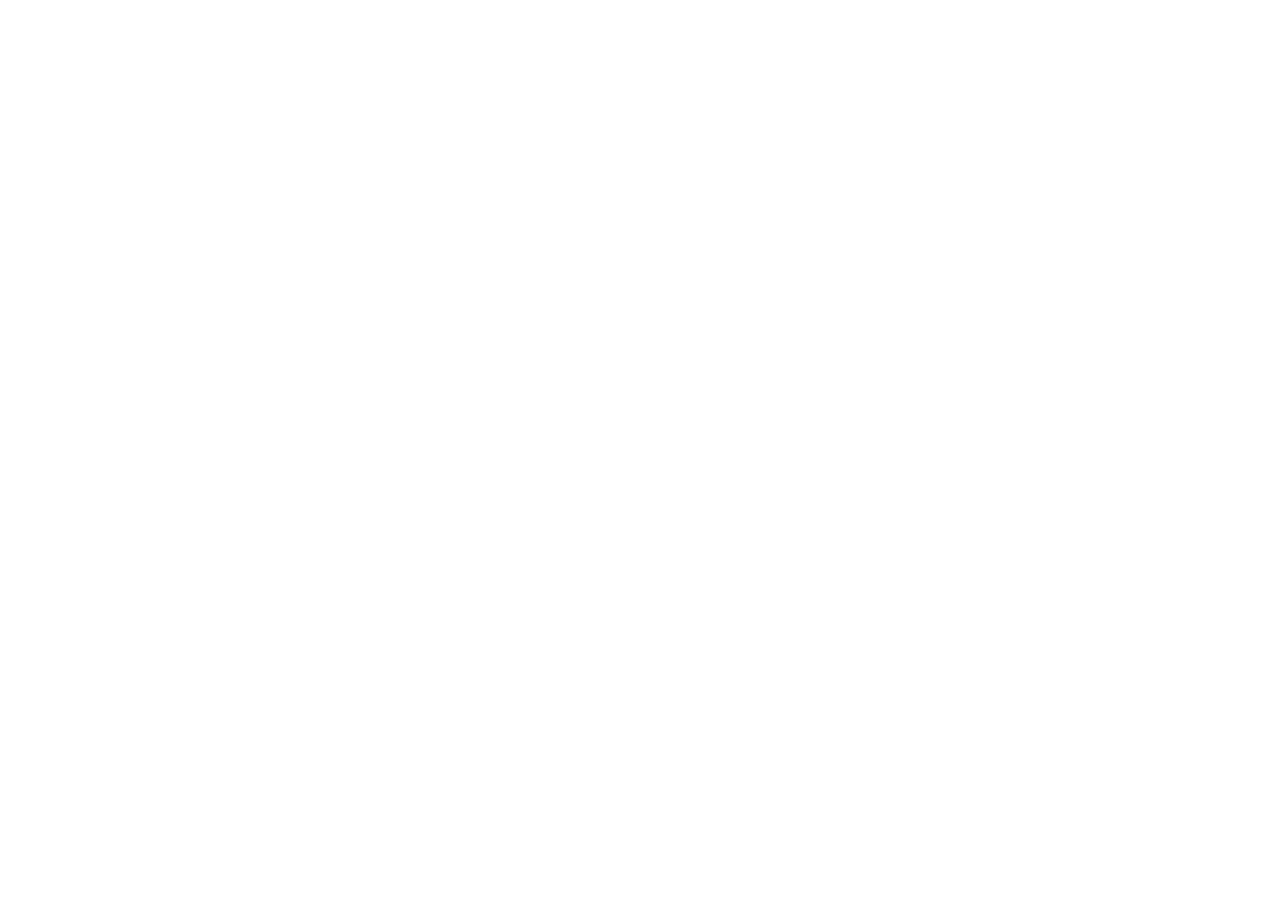
==== src/aboutus.html @ 13f07786 "file added" ====
<!DOCTYPE html>
<html lang="en">
<head>
    <meta charset="UTF-8">
    <meta name="viewport" content="width=device-width, initial-scale=1.0">
    <link rel="stylesheet" href="../styles/aboutus.css">
    <title>about us</title>
</head>
<body>
    
</body>
</html>
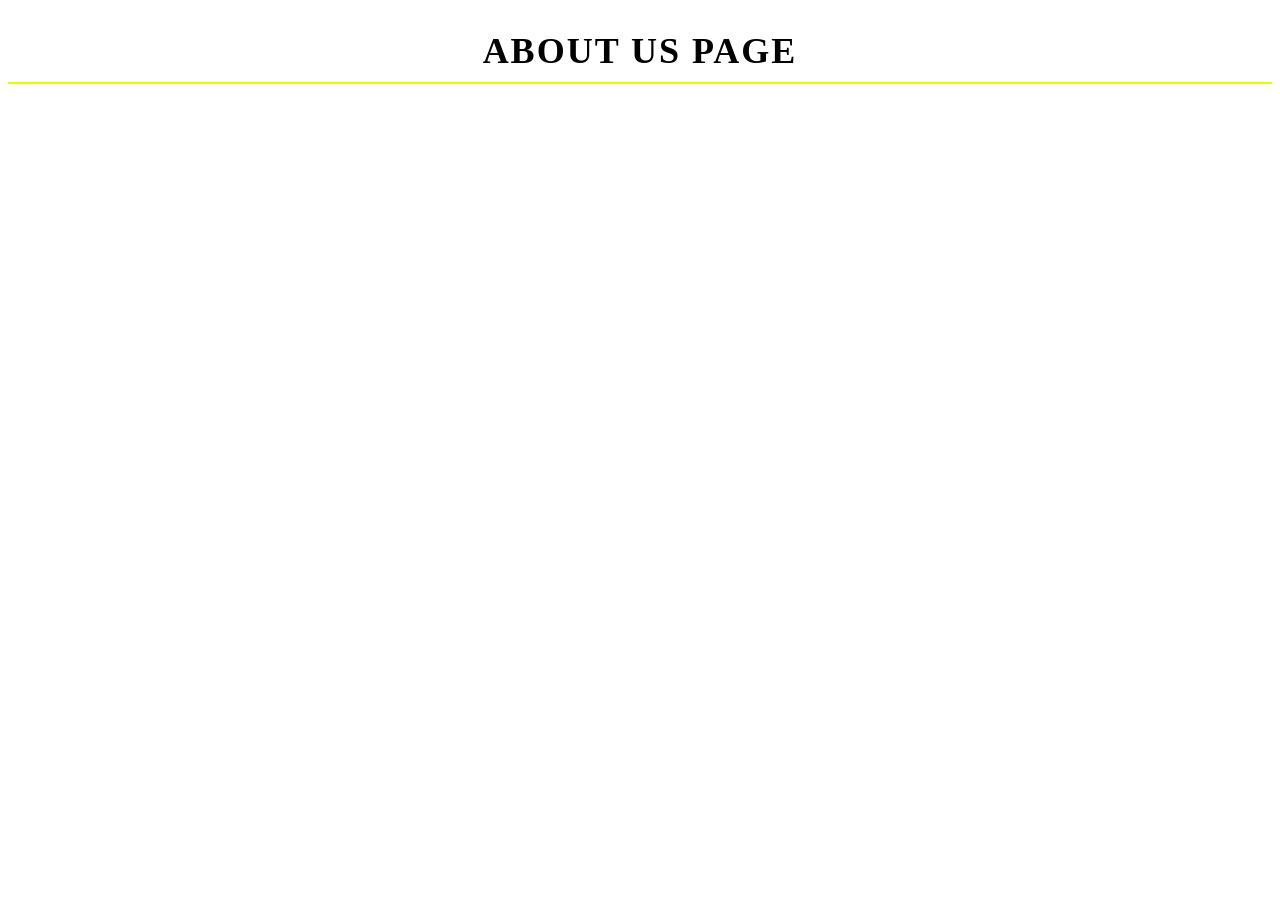
==== commit 55640d09: "Merge pull request #12 from Subhan8080/feature/about-us PR Add Contact-Us html and css files" ====
--- a/src/aboutus.html
+++ b/src/aboutus.html
@@ -4,9 +4,11 @@
     <meta charset="UTF-8">
     <meta name="viewport" content="width=device-width, initial-scale=1.0">
     <link rel="stylesheet" href="../styles/aboutus.css">
-    <title>about us</title>
+    <title>Document</title>
 </head>
 <body>
+
+    <h1>About Us Page</h1>
     
 </body>
 </html>
--- a/styles/aboutus.css
+++ b/styles/aboutus.css
@@ -0,0 +1,12 @@
+h1 {
+    font-size: 36px;
+    font-weight: bold;
+    color: #000000;
+    text-align: center;
+    text-transform: uppercase;
+    letter-spacing: 2px;
+    margin: 20px 0;
+    padding: 10px;
+    border-bottom: 2px solid #e1ff00;
+  }
+  
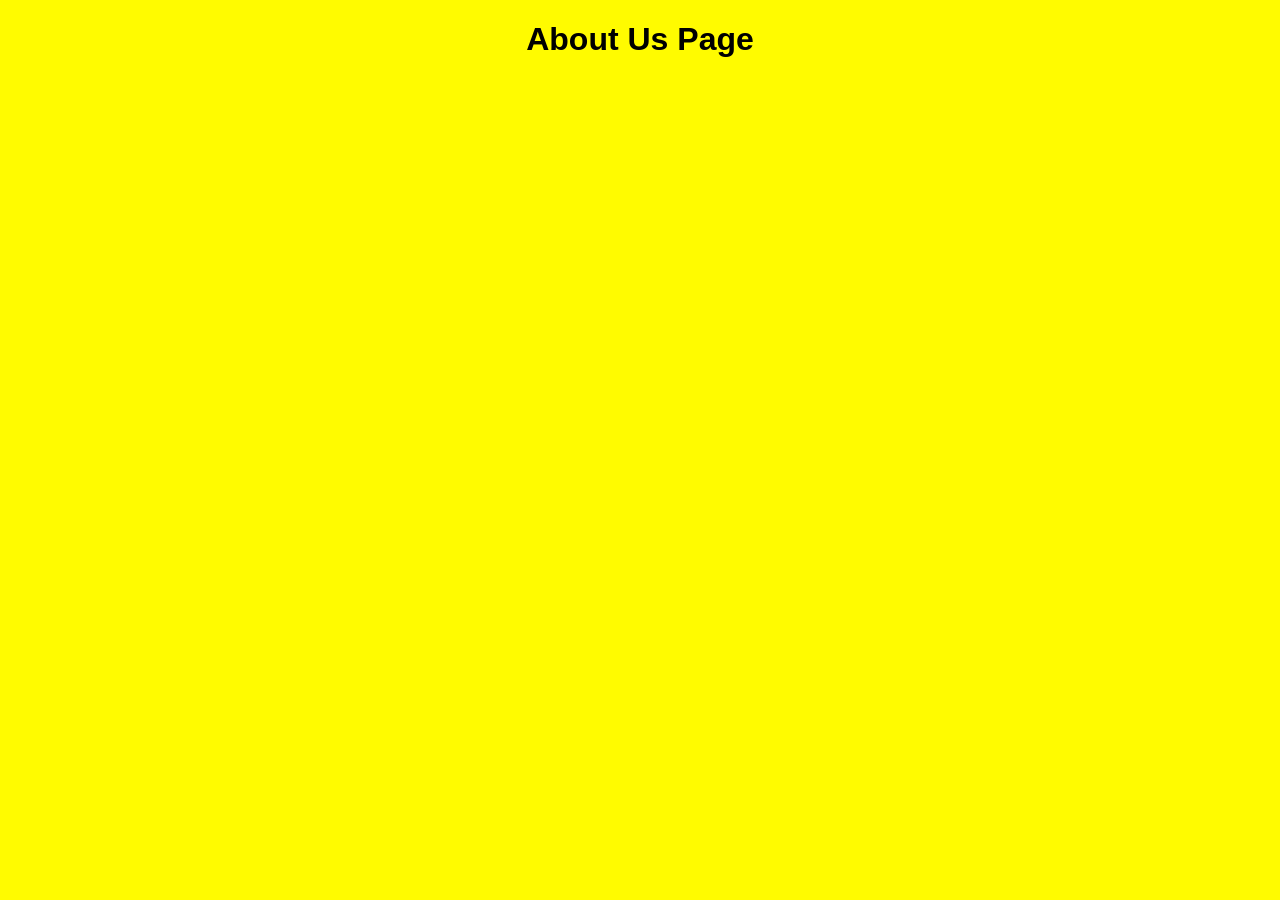
==== commit 96180a07: "Merge pull request #26 from Subhan8080/feature/aboutUs PR Add About Us html & css files" ====
--- a/src/aboutus.html
+++ b/src/aboutus.html
@@ -7,8 +7,6 @@
     <title>Document</title>
 </head>
 <body>
-
     <h1>About Us Page</h1>
-    
 </body>
 </html>
--- a/styles/aboutus.css
+++ b/styles/aboutus.css
@@ -1,12 +1,15 @@
+
+body {
+    font-family: Arial, sans-serif; 
+    color: #333; 
+    margin: 0;
+    padding: 0;
+    background-color: #fffb00; 
+}
+
 h1 {
-    font-size: 36px;
-    font-weight: bold;
-    color: #000000;
-    text-align: center;
-    text-transform: uppercase;
-    letter-spacing: 2px;
-    margin: 20px 0;
-    padding: 10px;
-    border-bottom: 2px solid #e1ff00;
-  }
-  +    color: #000; 
+    font-size: 2rem; 
+    margin-bottom: 1rem; 
+    text-align: center; 
+}
